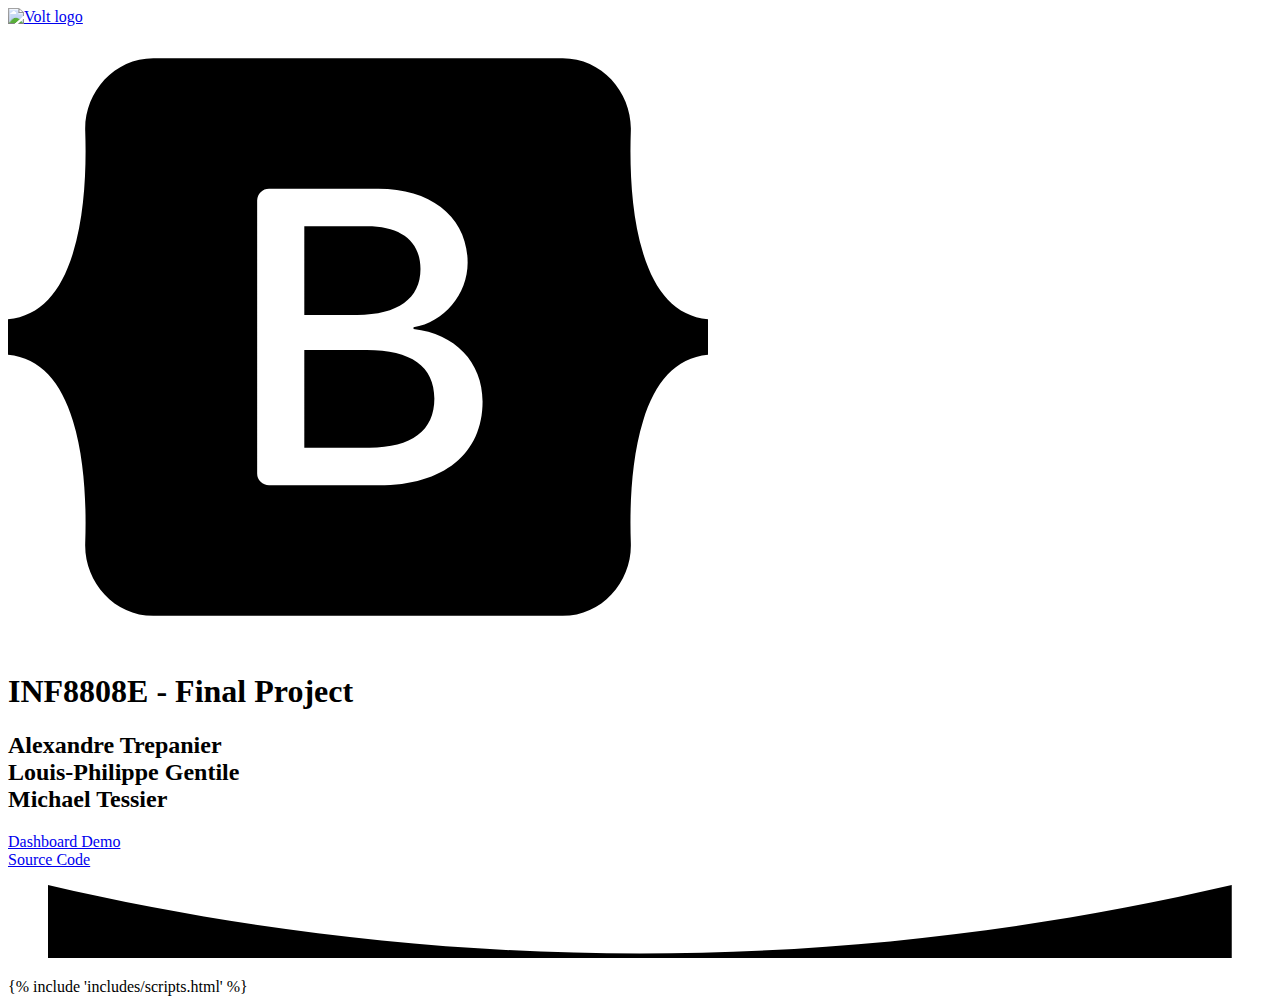
==== services/web/project/templates/index.html @ 9688609e "Initial Commit" ====
<!--

=========================================================
* Volt Free - Bootstrap 5 Dashboard
=========================================================

* Product Page: https://themesberg.com/product/admin-dashboard/volt-premium-bootstrap-5-dashboard
* Copyright 2020 Themesberg (https://www.themesberg.com)

* Designed and coded by https://themesberg.com

=========================================================

* The above copyright notice and this permission notice shall be included in all copies or substantial portions of the Software. Please contact us to request a removal. Contact us if you want to remove it.

-->
<!DOCTYPE html>
<html lang="en">

<head> 
    <meta http-equiv="Content-Type" content="text/html; charset=utf-8" />

<!-- Primary Meta Tags -->
<title>
    Flask Volt Dashboard - Presentation | AppSeed    
</title>

<meta name="viewport" content="width=device-width, initial-scale=1, shrink-to-fit=no">
<meta name="title" content="Volt - Free Bootstrap 5 Admin Dashboard">
<meta name="author" content="Themesberg">
<meta name="description" content="Volt Pro is a Premium Bootstrap 5 Admin Dashboard featuring over 800 components, 10+ plugins and 20 example pages using Vanilla JS.">
<meta name="keywords" content="bootstrap 5, bootstrap, bootstrap 5 admin dashboard, bootstrap 5 dashboard, bootstrap 5 charts, bootstrap 5 calendar, bootstrap 5 datepicker, bootstrap 5 tables, bootstrap 5 datatable, vanilla js datatable, themesberg, themesberg dashboard, themesberg admin dashboard" />
<link rel="canonical" href="https://appseed.us/admin-dashboards/flask-dashboard-volt">

<!-- Open Graph / Facebook -->
<meta property="og:type" content="website">
<meta property="og:url" content="https://demo.themesberg.com/volt-pro">
<meta property="og:title" content="Volt - Free Bootstrap 5 Admin Dashboard">
<meta property="og:description" content="Volt Pro is a Premium Bootstrap 5 Admin Dashboard featuring over 800 components, 10+ plugins and 20 example pages using Vanilla JS.">
<meta property="og:image" content="https://themesberg.s3.us-east-2.amazonaws.com/public/products/volt-pro-bootstrap-5-dashboard/volt-pro-preview.jpg">

<!-- Twitter -->
<meta property="twitter:card" content="summary_large_image">
<meta property="twitter:url" content="https://demo.themesberg.com/volt-pro">
<meta property="twitter:title" content="Volt - Free Bootstrap 5 Admin Dashboard">
<meta property="twitter:description" content="Volt Pro is a Premium Bootstrap 5 Admin Dashboard featuring over 800 components, 10+ plugins and 20 example pages using Vanilla JS.">
<meta property="twitter:image" content="https://themesberg.s3.us-east-2.amazonaws.com/public/products/volt-pro-bootstrap-5-dashboard/volt-pro-preview.jpg">

<!-- Favicon -->
<link rel="apple-touch-icon" sizes="120x120" href="/static/assets/img/favicon/apple-touch-icon.png">
<link rel="icon" type="image/png" sizes="32x32" href="/static/assets/img/favicon/favicon-32x32.png">
<link rel="icon" type="image/png" sizes="16x16" href="/static/assets/img/favicon/favicon-16x16.png">
<link rel="manifest" href="/static/assets/img/favicon/site.webmanifest">
<link rel="mask-icon" href="/static/assets/img/favicon/safari-pinned-tab.svg" color="#ffffff">
<meta name="msapplication-TileColor" content="#ffffff">
<meta name="theme-color" content="#ffffff">

<!-- Fontawesome -->
<link type="text/css" href="/static/assets/vendor/@fortawesome/fontawesome-free/css/all.min.css" rel="stylesheet">

<!-- Sweet Alert -->
<link type="text/css" href="/static/assets/vendor/sweetalert2/dist/sweetalert2.min.css" rel="stylesheet">

<!-- Notyf -->
<link type="text/css" href="/static/assets/vendor/notyf/notyf.min.css" rel="stylesheet">

<!-- Volt CSS -->
<link type="text/css" href="/static/assets/css/volt.css" rel="stylesheet">

<!-- NOTICE: You can use the _analytics.html partial to include production code specific code & trackers -->

</head>
<body>

    <header class="header-global">
        <nav id="navbar-main" aria-label="Primary navigation" class="navbar navbar-main navbar-expand-lg navbar-theme-primary pt-4 navbar-dark">
            <div class="container position-relative">
                <div class="navbar-collapse collapse me-auto" id="navbar_global">
                    <div class="navbar-collapse-header">
                        <div class="row">
                            <div class="col-6 collapse-brand">
                                <a href="/">
                                    <img src="/static/assets/img/brand/light.svg" alt="Volt logo">
                                </a>
                            </div>
                            <div class="col-6 collapse-close">
                                <a href="#navbar_global" class="fas fa-times" data-toggle="collapse" data-target="#navbar_global" aria-controls="navbar_global" aria-expanded="false" title="close" aria-label="Toggle navigation"></a>
                            </div>
                        </div>
                    </div>
                </div>
            </div>
        </nav>
    </header>

    <main>

        <!-- Hero -->
        <section class="section-header overflow-hidden pt-7 pt-lg-8 pb-9 pb-lg-12 bg-primary text-white">
            <div class="container">
                <div class="row">
                    <div class="col-12 text-center">
                        <div class="bootstrap-big-icon d-none d-lg-block">
                            <svg xmlns="http://www.w3.org/2000/svg" width="700" height="622" class="d-block my-1" viewBox="0 0 118 94" role="img"><title>Bootstrap</title><path fill-rule="evenodd" clip-rule="evenodd" d="M24.509 0c-6.733 0-11.715 5.893-11.492 12.284.214 6.14-.064 14.092-2.066 20.577C8.943 39.365 5.547 43.485 0 44.014v5.972c5.547.529 8.943 4.649 10.951 11.153 2.002 6.485 2.28 14.437 2.066 20.577C12.794 88.106 17.776 94 24.51 94H93.5c6.733 0 11.714-5.893 11.491-12.284-.214-6.14.064-14.092 2.066-20.577 2.009-6.504 5.396-10.624 10.943-11.153v-5.972c-5.547-.529-8.934-4.649-10.943-11.153-2.002-6.484-2.28-14.437-2.066-20.577C105.214 5.894 100.233 0 93.5 0H24.508zM80 57.863C80 66.663 73.436 72 62.543 72H44a2 2 0 01-2-2V24a2 2 0 012-2h18.437c9.083 0 15.044 4.92 15.044 12.474 0 5.302-4.01 10.049-9.119 10.88v.277C75.317 46.394 80 51.21 80 57.863zM60.521 28.34H49.948v14.934h8.905c6.884 0 10.68-2.772 10.68-7.727 0-4.643-3.264-7.207-9.012-7.207zM49.948 49.2v16.458H60.91c7.167 0 10.964-2.876 10.964-8.281 0-5.406-3.903-8.178-11.425-8.178H49.948z" fill="currentColor"></path></svg>
                        </div>
                        <h1 class="fw-bolder">INF8808E - Final Project</h1>
                        <h2 class="lead fw-normal text-muted mb-5">
                            Alexandre Trepanier</br>
                            Louis-Philippe Gentile</br>
                            Michael Tessier
                        </h2>
                        <!-- Button Modal -->
                        <div class="d-flex align-items-center justify-content-center mb-4">
                            <a href="/global.html" class="btn btn-secondary text-dark me-4">
                                <span class="fas fa-chart-line me-2 d-none d-sm-inline"></span> Dashboard Demo</a>
                        </div>
                        <div class="d-flex align-items-center justify-content-center">
                            <a href="/global.html" class="btn btn-secondary text-dark me-4">
                                <span class="d-none d-sm-inline"></span> Source Code</a>
                        </div>
                    </div>
                </div>
            </div>
            <figure class="position-absolute bottom-0 left-0 w-100 d-none d-md-block mb-n2"><svg class="fill-gray-100" xmlns="http://www.w3.org/2000/svg" viewBox="0 0 3000 185.4"><path d="M3000,0v185.4H0V0c496.4,115.6,996.4,173.4,1500,173.4S2503.6,115.6,3000,0z"></path></svg></figure>       
        </section>
    </main>

    {% include 'includes/scripts.html' %}

</body>
</html>
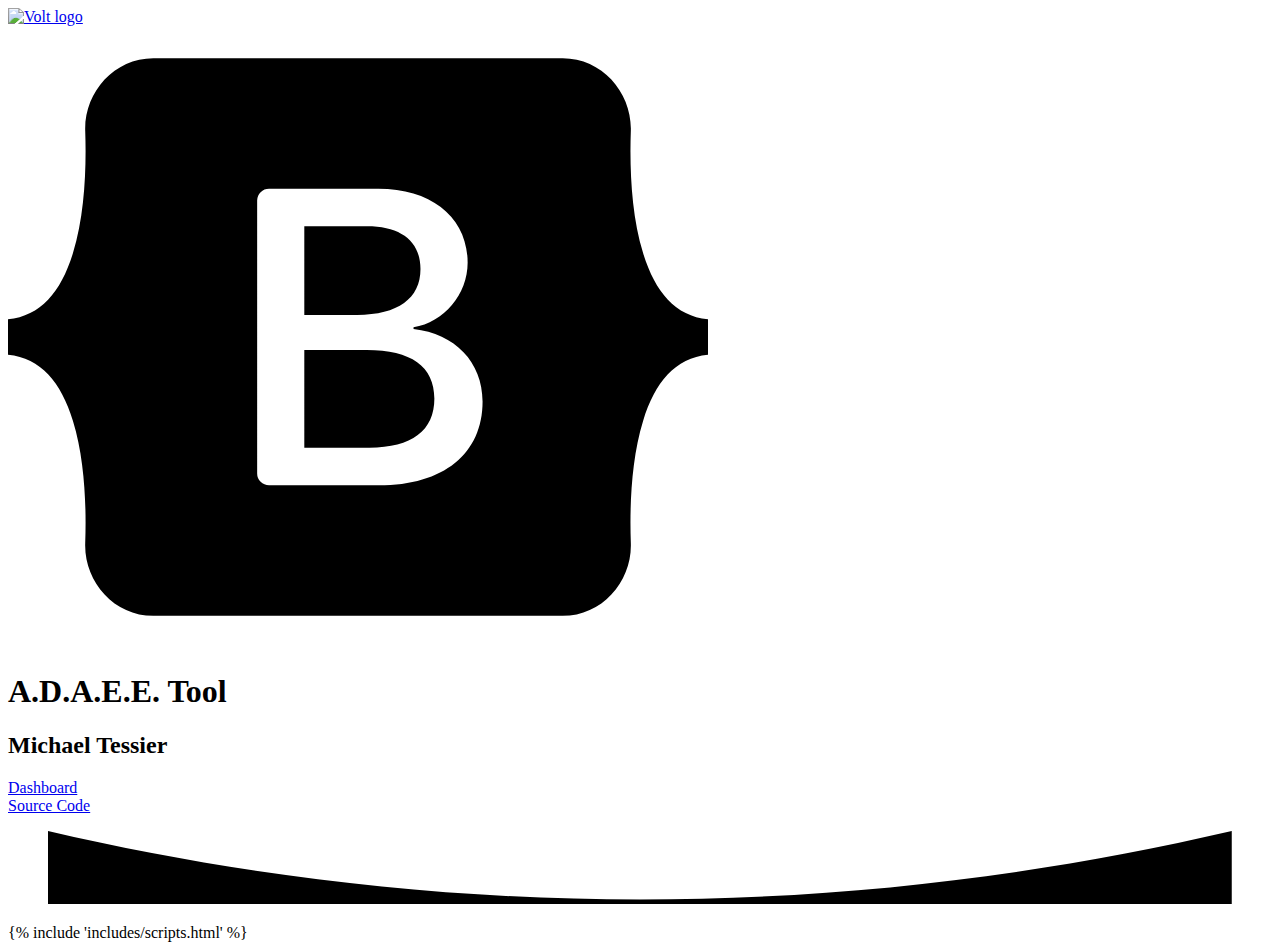
==== commit caa3d057: "Presentation" ====
--- a/services/web/project/templates/index.html
+++ b/services/web/project/templates/index.html
@@ -103,19 +103,17 @@
                         <div class="bootstrap-big-icon d-none d-lg-block">
                             <svg xmlns="http://www.w3.org/2000/svg" width="700" height="622" class="d-block my-1" viewBox="0 0 118 94" role="img"><title>Bootstrap</title><path fill-rule="evenodd" clip-rule="evenodd" d="M24.509 0c-6.733 0-11.715 5.893-11.492 12.284.214 6.14-.064 14.092-2.066 20.577C8.943 39.365 5.547 43.485 0 44.014v5.972c5.547.529 8.943 4.649 10.951 11.153 2.002 6.485 2.28 14.437 2.066 20.577C12.794 88.106 17.776 94 24.51 94H93.5c6.733 0 11.714-5.893 11.491-12.284-.214-6.14.064-14.092 2.066-20.577 2.009-6.504 5.396-10.624 10.943-11.153v-5.972c-5.547-.529-8.934-4.649-10.943-11.153-2.002-6.484-2.28-14.437-2.066-20.577C105.214 5.894 100.233 0 93.5 0H24.508zM80 57.863C80 66.663 73.436 72 62.543 72H44a2 2 0 01-2-2V24a2 2 0 012-2h18.437c9.083 0 15.044 4.92 15.044 12.474 0 5.302-4.01 10.049-9.119 10.88v.277C75.317 46.394 80 51.21 80 57.863zM60.521 28.34H49.948v14.934h8.905c6.884 0 10.68-2.772 10.68-7.727 0-4.643-3.264-7.207-9.012-7.207zM49.948 49.2v16.458H60.91c7.167 0 10.964-2.876 10.964-8.281 0-5.406-3.903-8.178-11.425-8.178H49.948z" fill="currentColor"></path></svg>
                         </div>
-                        <h1 class="fw-bolder">INF8808E - Final Project</h1>
+                        <h1 class="fw-bolder">A.D.A.E.E. Tool</h1>
                         <h2 class="lead fw-normal text-muted mb-5">
-                            Alexandre Trepanier</br>
-                            Louis-Philippe Gentile</br>
                             Michael Tessier
                         </h2>
                         <!-- Button Modal -->
                         <div class="d-flex align-items-center justify-content-center mb-4">
                             <a href="/global.html" class="btn btn-secondary text-dark me-4">
-                                <span class="fas fa-chart-line me-2 d-none d-sm-inline"></span> Dashboard Demo</a>
+                                <span class="fas fa-chart-line me-2 d-none d-sm-inline"></span> Dashboard</a>
                         </div>
                         <div class="d-flex align-items-center justify-content-center">
-                            <a href="/global.html" class="btn btn-secondary text-dark me-4">
+                            <a href="https://github.com/TessierMichael/ADAEE" class="btn btn-secondary text-dark me-4">
                                 <span class="d-none d-sm-inline"></span> Source Code</a>
                         </div>
                     </div>
